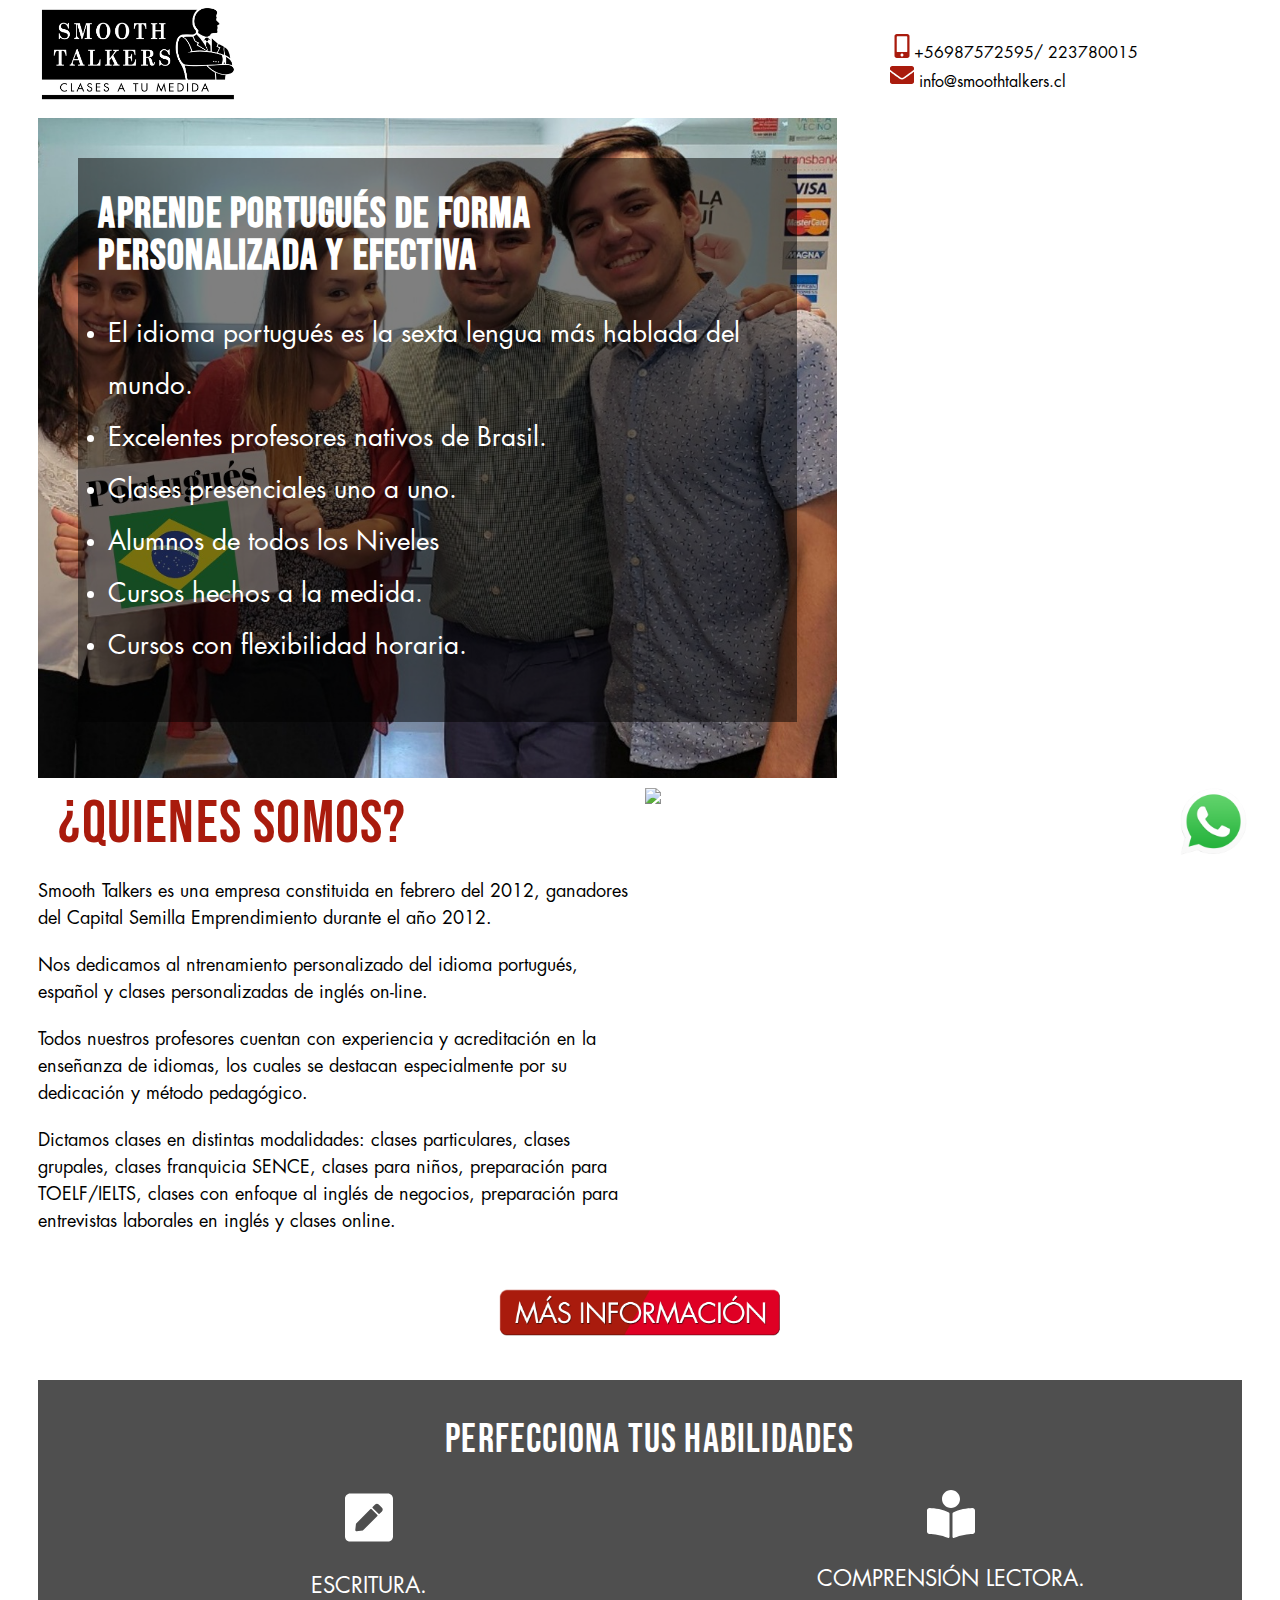
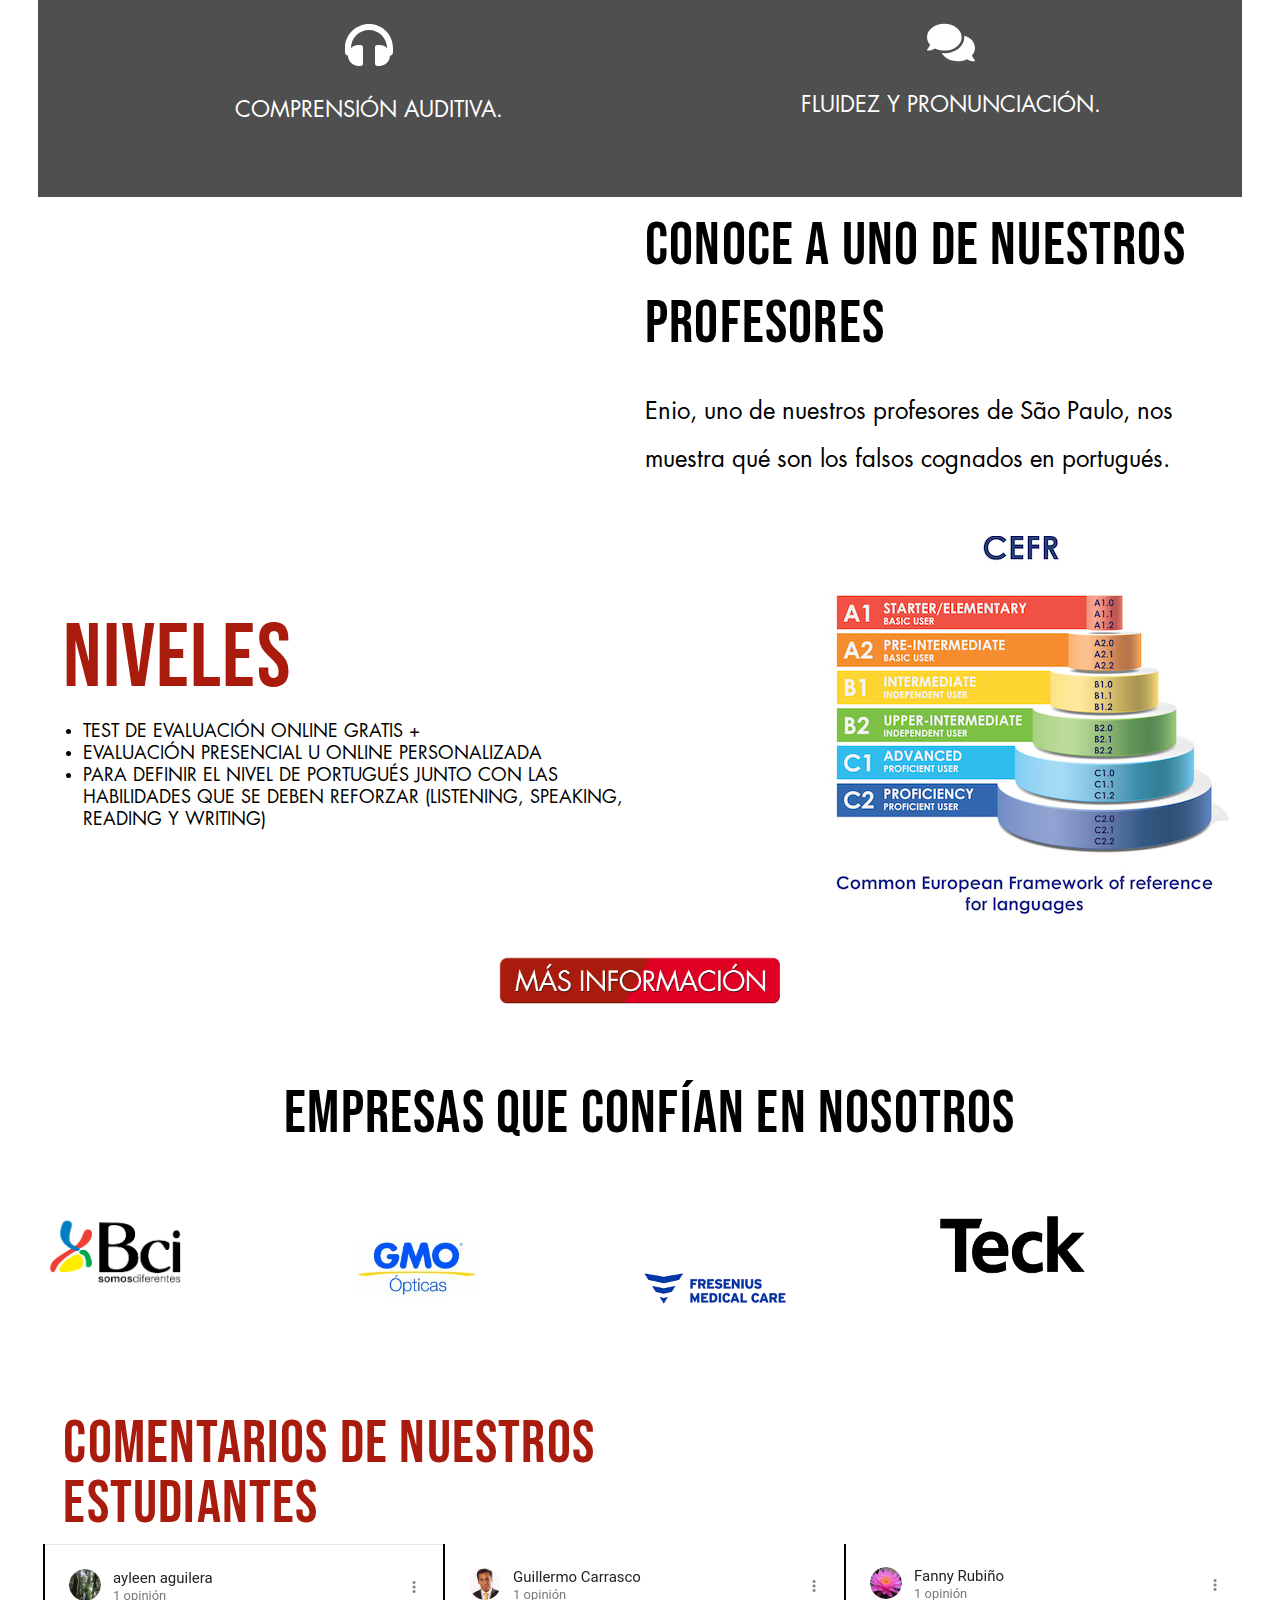
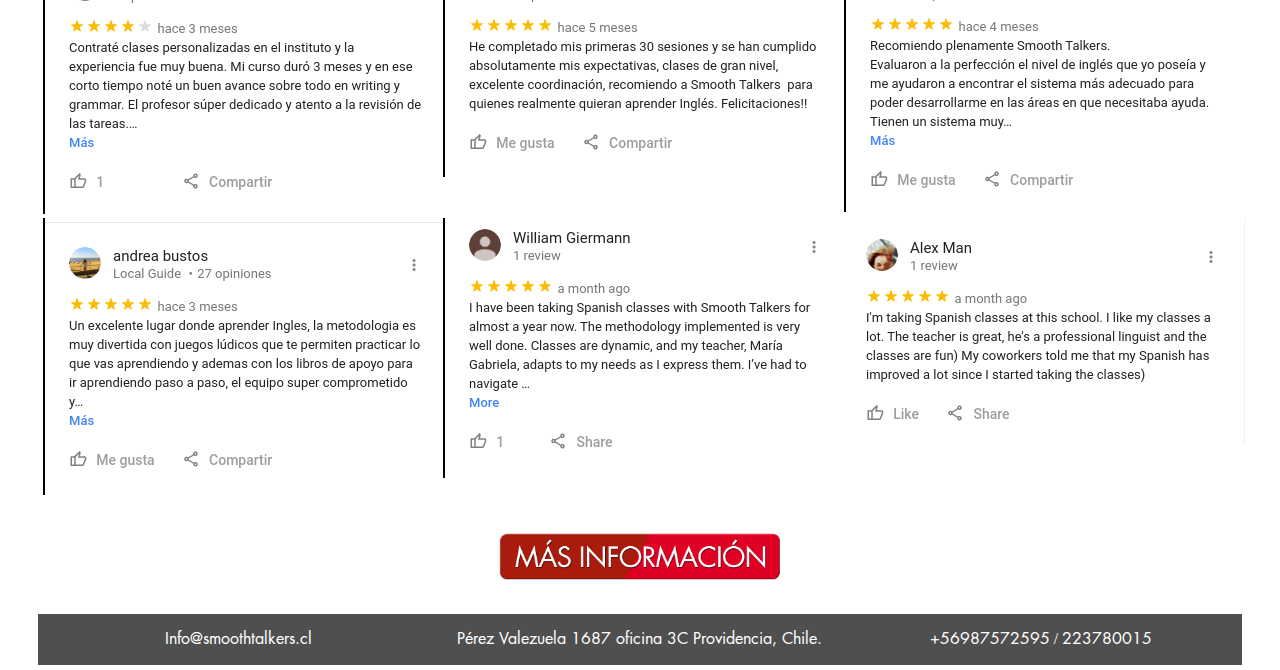
==== index.html @ f0bb1914 "Content updated" ====
<!DOCTYPE html>
<html>
<head>
	<title>Clases de portugués en Santiago</title>
	<meta charset="utf-8">
	<meta name="viewport" content="width=device-width, initial-scale=1">
	<link href="https://fonts.googleapis.com/css?family=Bebas+Neue&display=swap" rel="stylesheet">
	<link rel="stylesheet" type="text/css" href="assets/css/index.css">
	<link rel="stylesheet" type="text/css" href="assets/css/principal-section.css">
	<link rel="stylesheet" type="text/css" href="assets/css/header.css">
	<link rel="stylesheet" type="text/css" href="assets/css/layout-section.css">
</head>
<body>
	
	<header class="header">
		<figure class="header__item header__item-1">
			<img src="assets/img/logo/logo-smooth-talkers-png.png" width="200">
		</figure>
		<section class="header__item header__item-2">
		</section>
		<section class="header__item header__item-3">
			<ul>
				<li>  <img src="assets/icons/phone-solid.svg" width="24px" height="24px" /><a href="tel:+56987572595">+56987572595</a>/ <a href="tel:223780015">223780015</a> </li>
				<li>  <img src="assets/icons/envelope-solid.svg" /> <a href="mailto:info@smoothtalkers.cl">info@smoothtalkers.cl </a></li>
			</ul>
		</section>
	</header>

	<main class="main">
		<section class="layout-section principal-section" >
			<section class="principal-section__item principal-section__item-1">
				<h1 class="principal-section__item principal-section__item-1__title">Aprende Portugués de forma personalizada y efectiva</h1>
				<ul>
					<li>El idioma portugués es la sexta lengua más hablada del mundo.</li>
					<li>Excelentes profesores nativos de Brasil.</li>
					<li>Clases presenciales uno a uno.</li>
					<li>Alumnos de todos los Niveles</li>
					<li>Cursos hechos a la medida.</li>
					<li>Cursos con flexibilidad horaria.</li>
				</ul>
			</section>
			<section class="principal-section__item principal-section__item-2" id="mas-info">
				
	    <iframe
	      id="JotFormIFrame-93096656328670"
	      title="formulario corto"
	      onload="window.parent.scrollTo(0,0)"
	      allowtransparency="true"
	      allowfullscreen="true"
	      allow="geolocation; microphone; camera"
	      src="https://form.jotformz.com/93096656328670"
	      frameborder="0"
	      style="
	      min-width: 100%;
	      height:549px;
	      border:none;"
	      scrolling="no"
	      sandbox="allow-forms allow-top-navigation allow-scripts"
	    >
  	  </iframe>
    	<script type="text/javascript">
  	    var ifr = document.getElementById("JotFormIFrame-93096656328670");
	      if(window.location.href && window.location.href.indexOf("?") > -1) {
	        var get = window.location.href.substr(window.location.href.indexOf("?") + 1);
	        if(ifr && get.length > 0) {
	          var src = ifr.src;
	          src = src.indexOf("?") > -1 ? src + "&" + get : src  + "?" + get;
	          ifr.src = src;
	        }
	      }
        window.handleIFrameMessage = function(e) {
        if (typeof e.data === 'object') { return; }
        var args = e.data.split(":");
        if (args.length > 2) { iframe = document.getElementById("JotFormIFrame-" + args[(args.length - 1)]); } else { iframe = document.getElementById("JotFormIFrame"); }
        if (!iframe) { return; }
        switch (args[0]) {
          case "scrollIntoView":
            iframe.scrollIntoView();
            break;
          case "setHeight":
            iframe.style.height = (parseInt(args[1]) + 57) + "px";
            break;
          case "collapseErrorPage":
            if (iframe.clientHeight > window.innerHeight) {
              iframe.style.height = (window.innerHeight) + "px";
            }
            break;
          case "reloadPage":
            window.location.reload();
            break;
          case "loadScript":
            var src = args[1];
            if (args.length > 3) {
                src = args[1] + ':' + args[2];
            }
            var script = document.createElement('script');
            script.src = src;
            script.type = 'text/javascript';
            document.body.appendChild(script);
            break;
          case "exitFullscreen":
            if      (window.document.exitFullscreen)        window.document.exitFullscreen();
            else if (window.document.mozCancelFullScreen)   window.document.mozCancelFullScreen();
            else if (window.document.mozCancelFullscreen)   window.document.mozCancelFullScreen();
            else if (window.document.webkitExitFullscreen)  window.document.webkitExitFullscreen();
            else if (window.document.msExitFullscreen)      window.document.msExitFullscreen();
            break;
        }
        var isJotForm = (e.origin.indexOf("jotform") > -1) ? true : false;
        if(isJotForm && "contentWindow" in iframe && "postMessage" in iframe.contentWindow) {
          var urls = {"docurl":encodeURIComponent(document.URL),"referrer":encodeURIComponent(document.referrer)};
          iframe.contentWindow.postMessage(JSON.stringify({"type":"urls","value":urls}), "*");
        }
        };
	      if (window.addEventListener) {
	        window.addEventListener("message", handleIFrameMessage, false);
	      } else if (window.attachEvent) {
	        window.attachEvent("onmessage", handleIFrameMessage);
	      }
  	    </script>
			</section>
		</section>
		<section class="layout-section about-us-section">
			<section class="about-us-section__item about-us-section__item-1">
				<h2 class="about-us-section__item-1__title title--original">¿Quienes somos?</h2>
				<p>Smooth Talkers es una empresa constituida en febrero del 2012, ganadores del Capital Semilla Emprendimiento durante el año 2012.</p>

				<p>Nos dedicamos al <strong>ntrenamiento personalizado del idioma portugués</strong>, español y clases personalizadas de inglés on-line.</p>
				<p> Todos nuestros profesores cuentan con experiencia y acreditación en la enseñanza de idiomas, los cuales se destacan especialmente por su dedicación y método pedagógico. </p>
				<p>Dictamos clases en distintas modalidades: clases particulares, clases grupales, clases franquicia SENCE, clases para niños, preparación para TOELF/IELTS, clases con enfoque al inglés de negocios, preparación para entrevistas laborales en inglés y clases online.</p>
			</section>

			<section class="about-us-section__item about-us-section__item-2">
				<img src="assets/img/equipo-en-oficina-smooth-talkers.jpg" width="100%" />
			</section>
		</section>
				<section class="call-to-action">
			<a href="#mas-info">
				<img src="assets/img/mas-información.PNG" class="call-to-action__button" height="140">
			</a>
		</section>

		<section class="layout-section improve-abilities-section">
			<section class="improve-abilities-section__item improve-abilities-section__item-1">
				<h3 class="improve-abilities-section__item-1__title">Perfecciona tus habilidades</h3>
			</section>
			<section class="improve-abilities-section__item improve-abilities-section__item-2">
				<ul>
					<li> <img class="improve-abilities-section__icon" src="assets/icons/pen-square-solid.svg" width="48" />
					<p>Escritura.</p></li>
					<li> <img class="improve-abilities-section__icon" src="assets/icons/book-reader-solid.svg" width="48" />  <p>Comprensión lectora.</p></li>
					<li> <img class="improve-abilities-section__icon" src="assets/icons/headphones-solid.svg" width="48" /><p>Comprensión auditiva.</p></li>
					<li> <img class="improve-abilities-section__icon" src="assets/icons/comments-solid.svg" width="48" /> <p>Fluidez y pronunciación.</p></li>
				</ul>
			</section>
		</section>

		<section class="layout-section our-teachers-section">
			<section class="our-teachers-section__item our-teachers-section__item-1">
				<iframe width="560" height="315" src="https://www.youtube.com/embed/M79aYYjDm9Q" frameborder="0" allow="accelerometer; autoplay; encrypted-media; gyroscope; picture-in-picture" allowfullscreen></iframe>
			</section>
			<section class="our-teachers-section__item our-teachers-section__item-2">
				<h2 class="our-teachers-section__item-2__title title--contrast">Conoce a uno de nuestros profesores</h2>
				<p>Enio, uno de nuestros profesores de São Paulo, nos muestra qué son los falsos cognados en portugués.</p>
			</section>
		</section>

		<section class="layout-section test-your-level-section">
			<section class="test-your-level-section__item test-your-level-section__item-1">
				<h3 class="test-your-level-section__item-1__title">Niveles</h3>
				<ul>
					<li>TEST DE EVALUACIÓN ONLINE GRATIS +</li>
					<li>EVALUACIÓN PRESENCIAL U ONLINE PERSONALIZADA</li>
					<li>PARA DEFINIR EL NIVEL DE PORTUGUÉS JUNTO CON LAS HABILIDADES QUE SE DEBEN REFORZAR (LISTENING, SPEAKING, READING Y WRITING)</li>
				</ul>
			</section>
			 <section class="test-your-level-section__item test-your-level-section__item-2">
			 		<img src="assets/img/niveles-de-idioma.png" alt="test-your-level" />
			 </section> 
		</section>
		<section class="call-to-action">
			<a href="#mas-info">
				<img src="assets/img/mas-información.PNG" class="call-to-action__button" height="140">
			</a>
		</section>
		<section class="layout-section companies-trust-section">
			<section class="companies-trust-section__item companies-trust-section__item-1">
				<h3 class="companies-trust-section__item-1__title title--contrast">Empresas que confían en nosotros</h3>
			</section>
			<section class="companies-trust-section__item-2 companies-trust-section__item-2__companies">
				<figure class="companies-trust-section_item companies-trust-section_item-1">
					<img src="assets/img/companies/bci.png" width="150" />
				</figure>
				<figure class="companies-trust-section_item companies-trust-section_item-1">
					<img src="assets/img/companies/gmo.png" width="150" />
				</figure>
				<figure class="companies-trust-section_item companies-trust-section_item-1">
					<img src="assets/img/companies/fresenius.png" width="150" />
				</figure>
				<figure class="companies-trust-section_item companies-trust-section_item-1">
					<img src="assets/img/companies/teck.png" width="150" />
				</figure>
			</section>
		</section>
		<section class="layout-section students-comment-section">
			<section class="students-comment-section__item students-comment-section__item-1">
				<h3 class="students-comment-section__item-1__title">Comentarios de nuestros estudiantes</h3>
			</section>
			<section class="students-comment-section__item-2 students-comment-section__item-2__companies">
				<figure class="students-comment-section_item students-comment-section_item-1">
					<img src="assets/img/comments/student-comment-ayleen.png" />
				</figure>
				<figure class="students-comment-section_item students-comment-section_item-1">
					<img src="assets/img/comments/student-comment-guillermo.png" />
				</figure>
				<figure class="students-comment-section_item students-comment-section_item-1">
					<img src="assets/img/comments/student-comment-fanny.png" />
				</figure>
				<figure class="students-comment-section_item students-comment-section_item-1">
					<img src="assets/img/comments/student-comment-andrea.png" />
				</figure>
				<figure class="students-comment-section_item students-comment-section_item-1">
					<img src="assets/img/comments/student-comment-william.png" />
				</figure>
				<figure class="students-comment-section_item students-comment-section_item-1">
					<img src="assets/img/comments/student-comment-alex.png" />
				</figure>
			</section>
		</section>			
		</section>	
		<section class="call-to-action">
		<a href="#mas-info">
			<img src="assets/img/mas-información.PNG" class="call-to-action__button" height="140">
		</a>
		</section>
	</main>
	<footer class="footer">
		<a href="mailto:info@smoothtalkers.cl">Info@smoothtalkers.cl </a>
		<p>Pérez Valezuela 1687 oficina 3C Providencia, Chile.</p>
		<section><a href="tel:+56987572595">+56987572595</a> / <a href="tel:223780015">223780015</a> </section>
	</footer>

	<section class="whatsapp-button">
		<figure class="whatsapp-button__container">
			<a href="https://wa.me/56987572595" target="_blank">
				<img src="assets/img/whatsapp-logo-1.png" alt="botón de Whatsapp" width="80" class="whatsapp-button__image">
			</a>
		</figure>
	</section>

	<link rel="stylesheet" type="text/css" href="assets/css/title.css">
	<link rel="stylesheet" type="text/css" href="assets/css/about-us-section.css">
	<link rel="stylesheet" type="text/css" href="assets/css/program-details-section.css">
	<link rel="stylesheet" type="text/css" href="assets/css/our-teachers-section.css">
	<link rel="stylesheet" type="text/css" href="assets/css/improve-abilities-section.css">
	<link rel="stylesheet" type="text/css" href="assets/css/test-your-level-section.css">
	<link rel="stylesheet" type="text/css" href="assets/css/companies-trust-section.css">
	<link rel="stylesheet" type="text/css" href="assets/css/students-comment-section.css">
	<link rel="stylesheet" type="text/css" href="assets/css/footer.css">
	<link rel="stylesheet" type="text/css" href="assets/css/call-to-action.css">
	<link rel="stylesheet" type="text/css" href="assets/css/whatsapp-button.css">

	<!-- Facebook Pixel Code -->
		<script>
			!function(f,b,e,v,n,t,s) {if(f.fbq)return;n=f.fbq=function(){n.callMethod? n.callMethod.apply(n,arguments):n.queue.push(arguments)}; if(!f._fbq)f._fbq=n;n.push=n;n.loaded=!0;n.version='2.0'; n.queue=[];t=b.createElement(e);t.async=!0; t.src=v;s=b.getElementsByTagName(e)[0]; s.parentNode.insertBefore(t,s)}(window,document,'script', 'https://connect.facebook.net/en_US/fbevents.js'); fbq('init', '612900362850336'); fbq('track', 'PageView');
		</script>
		<noscript>
		 <img height="1" width="1" 
		src="https://www.facebook.com/tr?id=612900362850336&ev=PageView
		&noscript=1"/>
		</noscript>
	<!-- End Facebook Pixel Code -->
</body>
</html>
---- assets/css/index.css ----
@font-face {
  font-family: Futura;
  src: url('../fonts/FuturaStd-Book.otf') format("WOFF");
  font-weight: normal;
}
@font-face {
  font-family: Futura;
  src: url('../fonts/FuturaStd-Book.otf') format("WOFF");
  font-weight: 600;
}

body {
	margin: 5px 3vw;
}

figure {
	margin: 0;
}

p, li,a {
	font-family: Futura, sans-serif;
}

h1, h2,h3 {
	letter-spacing: 1.2px;
	margin: 0;
	font-family: 'Bebas Neue', cursive;	
}


@media screen and (max-width: 425px) { 
	h1,h2,h3,h4,h5,h6 {
		text-align: center;
	}
	section,figure {
		justify-content: center;
	}
}

a {
	text-decoration: none;
	color: black;
}
---- assets/css/principal-section.css ----
.principal-section {
	display: grid;
	grid-template-columns: repeat(6, 1fr);	
	grid-gap: 10px;
}

.principal-section__item-1 ul {
	background: rgba(0,0,0,0.5);
	margin-top: 0;
}

.principal-section__item-1 li {
	color: white;
	font-size: 26px;
	font-weight: 400;
	margin: 0;	
	line-height: 2;
}

.principal-section__item-1__title {
	margin: 0;	
	color: white;
	font-size: 42px;
	font-weight: bold;
	line-height: 1;	
	background: rgba(0,0,0,0.5);
}

@media screen and (min-width: 426px) {
	.principal-section__item-1 {
		grid-column: 1/5;
		background-image: url("../img/aprende-portugues-con-smooth-talkers.jpeg");
		background-size: cover;
		background-position: center;	
		max-width: 100%;
		padding: 5% 5%;
	}

	.principal-section__item-1__title {
		padding: 5% 30% 30px 20px;
	}

	.principal-section__item-1 ul {
		padding: 0 0 50px 30px;
	}

	.principal-section__item-2 {
		display: block;
		grid-column: 5/7;
	}
}

@media screen and (max-width: 425px) {
	.principal-section {
		display: grid;
		grid-template-columns: 1fr;
		grid-template-rows: auto;
		grid-gap: 10px;
		align-items: end;
		width: 100%;
		background-image: url("../img/aprende-portugues-con-smooth-talkers.jpeg");
		background-size: 100% 50%;
		max-width: 100%;
		background-position: top;
		background-repeat: no-repeat;
		padding-top: 20px;
	}	

	.principal-section__item-1 ul {
		padding: 30px 30px;
	}

	.principal-section li {
		line-height: 1.2;
	}
}
---- assets/css/header.css ----
.header {
	display: grid;
	grid-template-columns: repeat(6, 1fr);
	grid-gap: 10px;
	align-items: end;
	width: 100%;
	font-family: Futura, sans-serif;
}

.header__item-2 h1 {
	font-weight: normal;
	font-size: 18px;
}

.header li {
	list-style-type: none;
}


@media screen and (min-width: 426px) {
	.header__item-1 {
		grid-column: 1/2;
	}

	.header__item-2 {
		grid-column: 2/5;	
	}

	.header__item-3 {
		grid-column: 5/7;
	}	
}

@media screen and (max-width: 425px) {
	.header {
		display: grid;
		grid-template-columns: 1fr;
		grid-template-rows: auto;
		grid-gap: 10px;
		align-items: end;
		width: 100%;
		justify-content: center;
	}	
	.header__item-1 {
		text-align: center;
	}

	.header__item-2 h1 {
		margin: 0;
	}

}
---- assets/css/layout-section.css ----
.layout-section {
	margin: 10px 0;
}
---- assets/css/title.css ----
.title--original {
	font-weight: 500;
	color: #a91b0d;	
}

.title--contrast {
	font-weight: 400;
	color: black;
}
---- assets/css/about-us-section.css ----
.about-us-section {
	display: grid;
	grid-template-columns: repeat(6, 1fr);	
	grid-gap: 10px;
}

.about-us-section__item-1__title {
	font-size: 60px;
	padding-left: 20px;
	margin: 0;
}	

@media screen and (min-width: 426px) {
	.about-us-section__item-1 {
		grid-column: 1/4;
	}

	.about-us-section__item-2 {
		display: block;
		grid-column: 4/7;
	}

	.about-us-section p {
	margin-bottom: 20px;
	line-height: 1.5;
	font-size: 18px;
	}
}

@media screen and (max-width: 425px) {
	.about-us-section {
		display: grid;
		grid-template-columns: 1fr;
		grid-template-rows: auto;
		grid-gap: 10px;
		align-items: end;
		width: 100%;
	}	
}
---- assets/css/program-details-section.css ----
.program-details-section {
	display: grid;
	grid-template-columns: repeat(6, 1fr);	
	grid-gap: 10px;
	background: #4f4f4f;
	color: white;
	padding: 5% 0 3% 0;
	align-items: center;
}

.program-details-section__item-2 li { 
	font-size: 30px;
	font-weight: 500;
	font-family: 'Bebas Neue', cursive;
}

.program-details-section__item-1__title {
	font-size: 60px;
	font-weight: 500;
	padding-left: 20px;
	margin-bottom: 0;
	line-height: 1;
}

@media screen and (min-width: 426px) {
	.program-details-section__item-1 {
		grid-column: 1/4;
	}

	.program-details-section__item-2 {
		display: block;
		grid-column: 4/7;
	}

	.program-details-section__item-1__title {
		padding-right: 10%;
	}
}

@media screen and (max-width: 425px) {
	.program-details-section {
		display: grid;
		grid-template-columns: 1fr;
		grid-template-rows: auto;
		grid-gap: 10px;
		align-items: end;
		width: 100%;
	}	

	.program-details-section__item-1__title {
		font-size: 50px;
		font-weight: 500;
		padding-left: 20px;
		margin-bottom: 0;
		line-height: 1;
	}

	.program-details-section__item-2 li { 
		font-size: 18px;
		font-weight: 500;
	}
}
---- assets/css/our-teachers-section.css ----
.our-teachers-section {
	display: grid;
	grid-template-columns: repeat(6, 1fr);	
	grid-gap: 10px;
	padding: 0 5px;
	align-items: start;
}

.our-teachers-section__item-2 li { 
	font-size: 26px;
	font-weight: 500;
}

.our-teachers-section__item-2__title {
	font-size: 60px;
	line-height: 1.3;
}

@media screen and (min-width: 426px) {
	.our-teachers-section__item-1 {
		grid-column: 1/4;
	}

	.our-teachers-section__item-2 {
		grid-column: 4/7;
	}

	.our-teachers-section p {
	line-height: 2;
	font-size: 24px;
	}
}

@media screen and (max-width: 425px) {
	.our-teachers-section {
		display: grid;
		grid-template-columns: 1fr;
		grid-template-rows: auto;
		grid-gap: 10px;
		align-items: end;
	}	
	.our-teachers-section__item-2,
	.our-teachers-section__item-1,
	.our-teachers-section__item-1 iframe {
 		max-width: 90vw;
	}
	
	.our-teachers-section__item-2__title {
		font-size: 50px;
		font-weight: 500;
		padding-left: 20px;
		line-height: 1;
	}

	.our-teachers-section__item-2 li { 
		font-size: 18px;
		font-weight: 500;
	}
}
---- assets/css/improve-abilities-section.css ----
.improve-abilities-section {
	display: grid;
	grid-template-columns: repeat(6, 1fr);	
	grid-template-rows: auto;	
	grid-gap: 10px;
	background: #4f4f4f;
	color: white;
	padding: 3% 0;
	align-items: center;
}

.improve-abilities-section__item-2 li { 
	font-size: 22px;
	font-weight: 600;
	text-transform: uppercase;
	list-style-type: none;
}
.improve-abilities-section__item-1__title {
	font-size: 40px;
	font-weight: 500;
	padding-left: 20px;
}

@media screen and (min-width: 426px) {

	.improve-abilities-section {
		max-height: 400px;
	}


	.improve-abilities-section__item-1 {
	grid-column: 1/7;
	justify-self: center;
	}

	.improve-abilities-section__item-2 {
		display: block;
		grid-column: 1/7;
	}

	.improve-abilities-section__item-2 ul {
		display: grid;
		grid-template-columns: 1fr 1fr;
		justify-items: center;
		justify-content: center;
		text-align: center;

	}
}

@media screen and (max-width: 425px) {
	.improve-abilities-section {
		grid-template-columns: 1fr;
		grid-template-rows: auto;
		grid-gap: 10px;
		align-items: end;
		width: 100%;
	}	

	.improve-abilities-section__item-2 {
		justify-content: center;
	}

	.improve-abilities-section__item-2 ul {
		display: grid;
		grid-template-columns: 1fr;
		justify-content: center;
		text-align: center;
		padding: 0;
	}
}
---- assets/css/test-your-level-section.css ----
.test-your-level-section {
	display: grid;
	grid-template-columns: repeat(6, 1fr);	
	grid-gap: 10px;
	padding: 0 5px;
	align-items: center;
	justify-content: space-between;
}


.test-your-level-section__item-1 li { 
	font-size: 18px;
	font-weight: 500;
}


.test-your-level-section__item-1__title {
	margin-top: 0;
	font-size: 90px;
	font-weight: 500;
	padding-left: 20px;
	margin-bottom: 0;
	line-height: 1;
	color: #a91b0d;
}

@media screen and (min-width: 426px) {
	.test-your-level-section__item-1 {
		grid-column: 1/4;
	}

	.test-your-level-section__item-2 {
		grid-column: 4/7;
		justify-self: end;
	}
}

@media screen and (max-width: 425px) {
	.test-your-level-section {
		display: grid;
		grid-template-columns: 1fr;
		grid-template-rows: auto;
		grid-gap: 10px;
		align-items: end;
	}	

	.test-your-level-section img {
		max-width: 90vw;
	}

	.test-your-level-section p {
		max-width: 96vw
	}

	.test-your-level-section__item-1 {
		max-width: 96vw
	}

	.test-your-level-section__item-1__title {
		font-size: 50px;
		font-weight: 500;
		padding-left: 20px;
		line-height: 1;
	}

	.test-your-level-section__item-1 li { 
		font-size: 18px;
		font-weight: 500;
		list-style-type: none;
	}

		.test-your-level-section__item-1 ul , .test-your-level-section__item-1 h3 {
			padding-left: 0;
		}
}
---- assets/css/companies-trust-section.css ----
.companies-trust-section {
	display: grid;
	grid-template-columns: repeat(6, 1fr);	
	grid-gap: 10px;
	padding: 3% 5px;
	align-items: center;
}

.companies-trust-section__item-1__title {
	margin-top: 0;
	margin-bottom: 5%;
	padding-left: 20px;
	font-size: 60px;	
	line-height: 1;
	text-align: center;
}

@media screen and (min-width: 426px) {
.companies-trust-section__item-1 {
	grid-column: 1/7;
}

.companies-trust-section__item-2__companies {
	grid-column: 1/7;
	display: grid;
		grid-template-columns: repeat(4, 1fr);
}
}

@media screen and (max-width: 425px) {
	.companies-trust-section {
		display: grid;
		grid-template-columns: 1fr;
		grid-template-rows: auto;
		grid-gap: 10px;
		align-items: end;
		width: 100%;
	}	

	.companies-trust-section__item-1__title {
		font-size: 50px;
		font-weight: 500;
		padding-left: 20px;
		line-height: 1;
	}

	.companies-trust-section__item-2__companies {
		grid-column: 1/7;
		display: grid;
		grid-template-columns: repeat(1, 1fr);
		justify-content: center;
		justify-items: center;
	}
}
---- assets/css/students-comment-section.css ----
.students-comment-section {
	display: grid;
	grid-template-columns: repeat(6, 1fr);	
	grid-gap: 10px;
	padding: 0 5px;
	align-items: center;
}

.students-comment-section__item-1__title mark {
	background-color: #a91b0d;
	color: white;
}

.students-comment-section__item-1__title {
	margin-top: 0;
	font-size: 60px;
	font-weight: 500;
	padding-left: 20px;
	margin-bottom: 0;
	line-height: 1;
	color: #a91b0d
}

@media screen and (min-width: 426px) {
	.students-comment-section__item-1 {
		grid-column: 1/4;
	}
	.students-comment-section__item-2__companies {
		grid-column: 1/7;
		display: grid;
		grid-template-columns: repeat(3, 1fr);
	}
}

@media screen and (max-width: 425px) {
	.students-comment-section {
		display: grid;
		grid-template-columns: 90vw;
		grid-template-rows: auto;
		grid-gap: 10px;
		align-items: end;
		width: 100%;
	}	

.students-comment-section__item-1__title {
		font-size: 40px;
		font-weight: 500;
		padding-left: 20px;
		margin-bottom: 0;
		line-height: 1;
	}

	.students-comment-section img {
		width: 90vw;
	}
}
---- assets/css/footer.css ----
.footer {
	display: grid;
	justify-content: space-around;
	grid-template-columns: repeat(3,1fr);
	justify-items: center;
	background: #4f4f4f;
	color: white;
}

.footer a {
	color: white;
	margin: 16px 0;
}

.footer section {
	margin: 16px 0;	
}

@media screen and (max-width: 425px) {
	.footer {
		grid-template-columns: 1fr;
		justify-content: center;
		text-align: center;
	}

}
---- assets/css/call-to-action.css ----
.call-to-action {
	display: flex;
	align-items: center;
	justify-content: center;
}

.call-to-action img {
	height: 100px;
}

.button-more-info {
	height: 60px;
}
---- assets/css/whatsapp-button.css ----
.whatsapp-button {
	position: fixed;
	bottom: 2vh;
	right: 1vw;
	padding-bottom: 15px;
	padding-right: 15px;
}
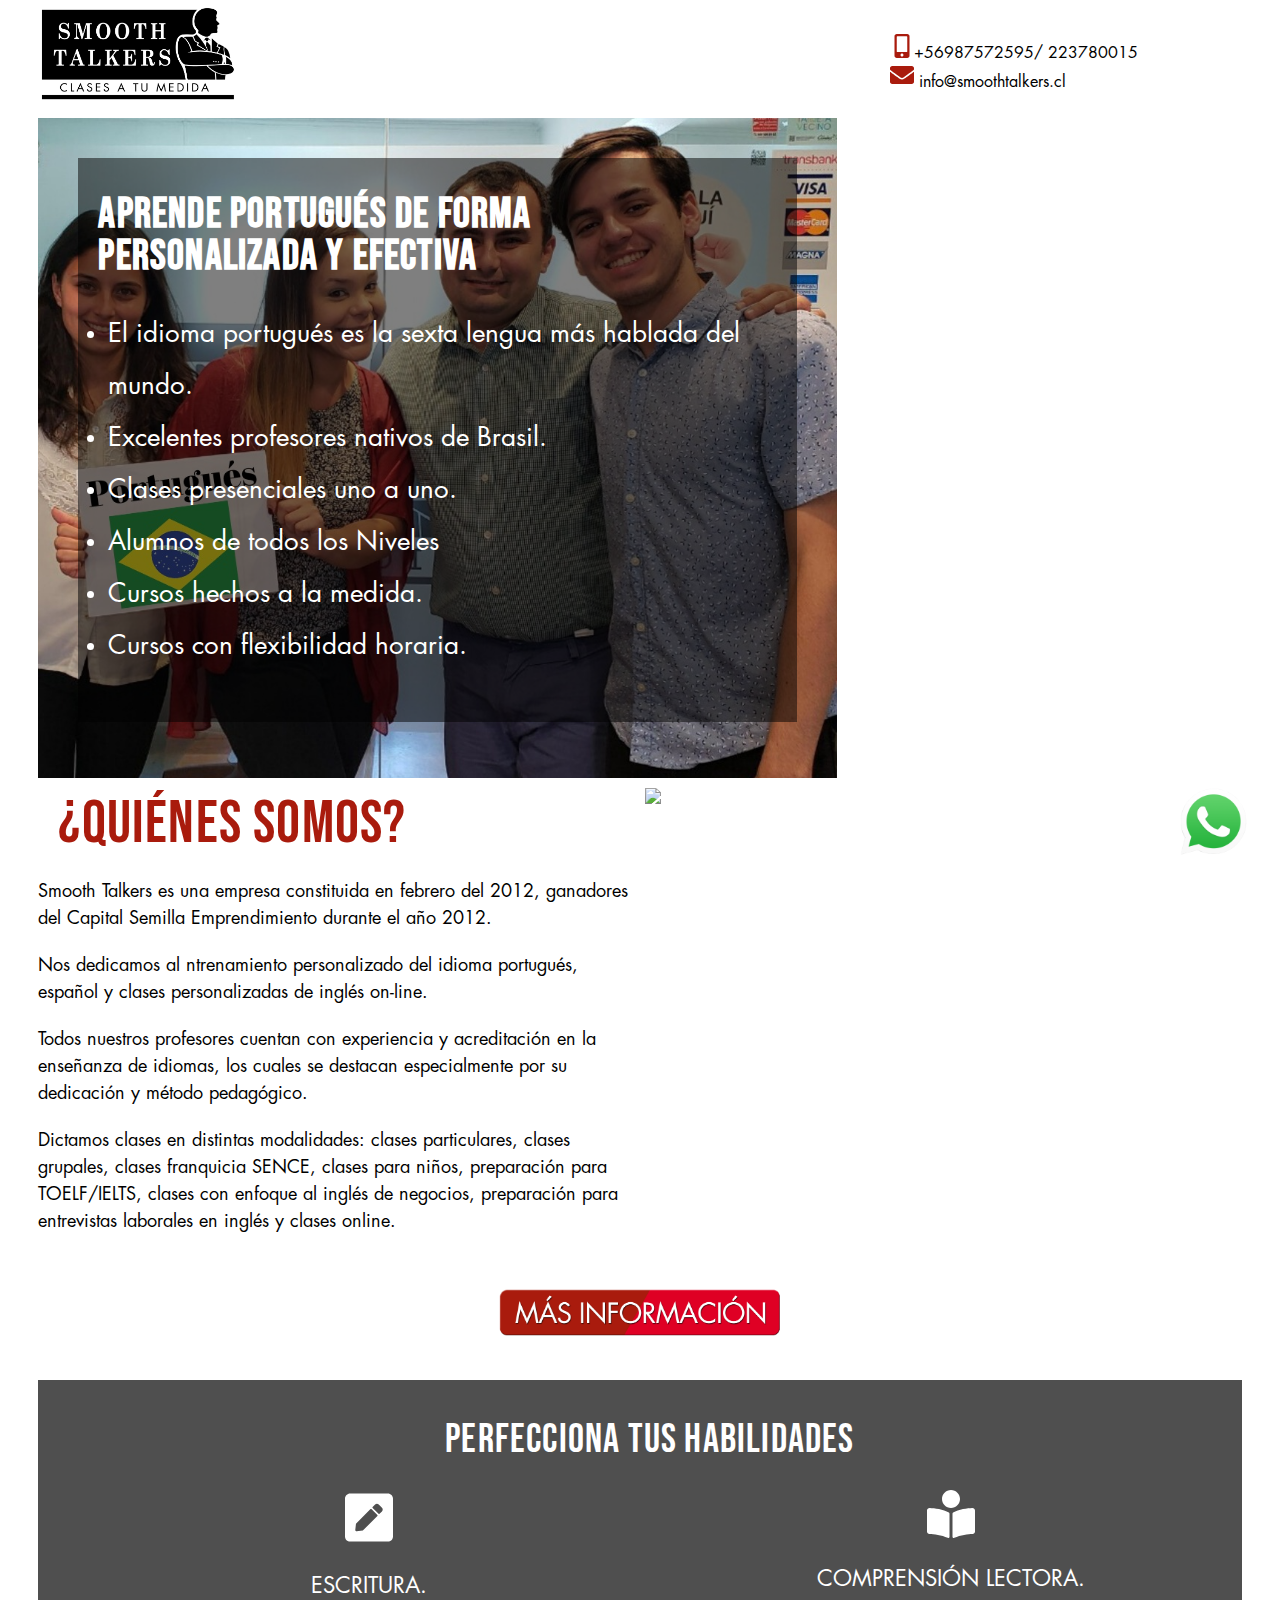
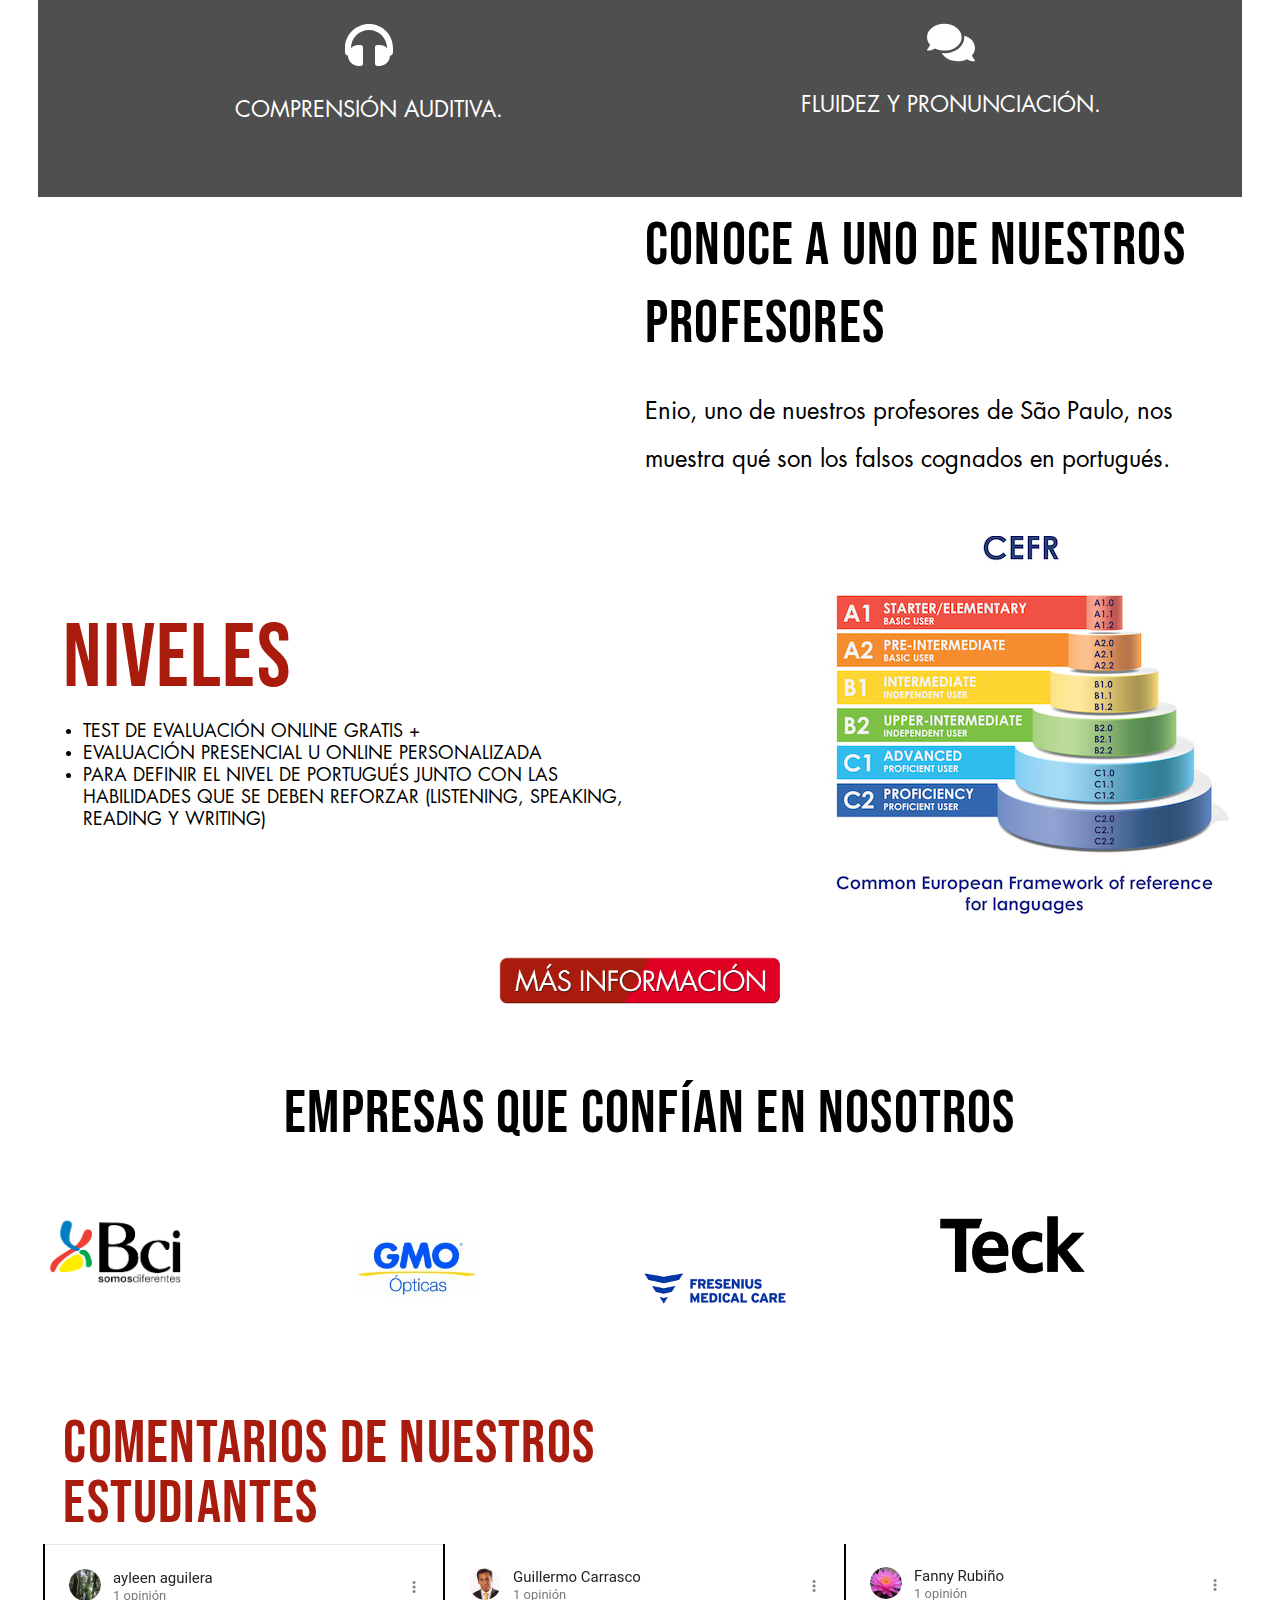
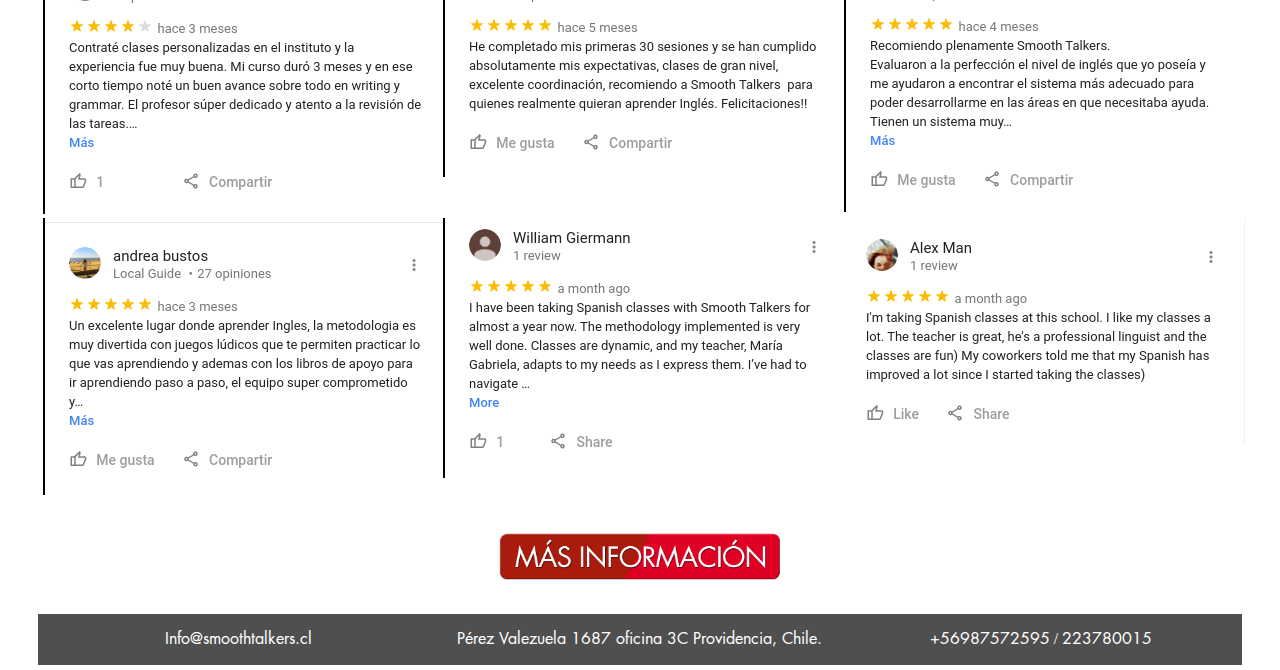
==== commit 87d7e685: "Content updated" ====
--- a/index.html
+++ b/index.html
@@ -122,7 +122,7 @@
 		</section>
 		<section class="layout-section about-us-section">
 			<section class="about-us-section__item about-us-section__item-1">
-				<h2 class="about-us-section__item-1__title title--original">¿Quienes somos?</h2>
+				<h2 class="about-us-section__item-1__title title--original">¿Quiénes somos?</h2>
 				<p>Smooth Talkers es una empresa constituida en febrero del 2012, ganadores del Capital Semilla Emprendimiento durante el año 2012.</p>
 
 				<p>Nos dedicamos al <strong>ntrenamiento personalizado del idioma portugués</strong>, español y clases personalizadas de inglés on-line.</p>
--- a/assets/css/improve-abilities-section.css
+++ b/assets/css/improve-abilities-section.css
@@ -20,6 +20,32 @@
 	font-weight: 500;
 	padding-left: 20px;
 }
+
+.improve-abilities-section__icon:hover {
+  animation: shake 0.82s cubic-bezier(.36,.07,.19,.97) both;
+  transform: translate3d(0, 0, 0);
+  backface-visibility: hidden;
+  perspective: 1000px;
+}
+
+@keyframes shake {
+  10%, 90% {
+    transform: translate3d(-1px, 0, 0);
+  }
+  
+  20%, 80% {
+    transform: translate3d(2px, 0, 0);
+  }
+
+  30%, 50%, 70% {
+    transform: translate3d(-4px, 0, 0);
+  }
+
+  40%, 60% {
+    transform: translate3d(4px, 0, 0);
+  }
+}
+
 
 @media screen and (min-width: 426px) {
 
--- a/assets/css/call-to-action.css
+++ b/assets/css/call-to-action.css
@@ -10,4 +10,18 @@
 
 .button-more-info {
 	height: 60px;
+}
+
+.call-to-action.text a {
+	background: #a91b0d;
+	color: white;
+	font-family: 'Bebas Neue', cursive;	
+	padding: 10px 20px;
+	font-size: 2em;
+	border-radius: 5px;
+	margin-bottom: 5px;
+}
+
+.call-to-action a:hover {
+	background: #ff1a04;
 }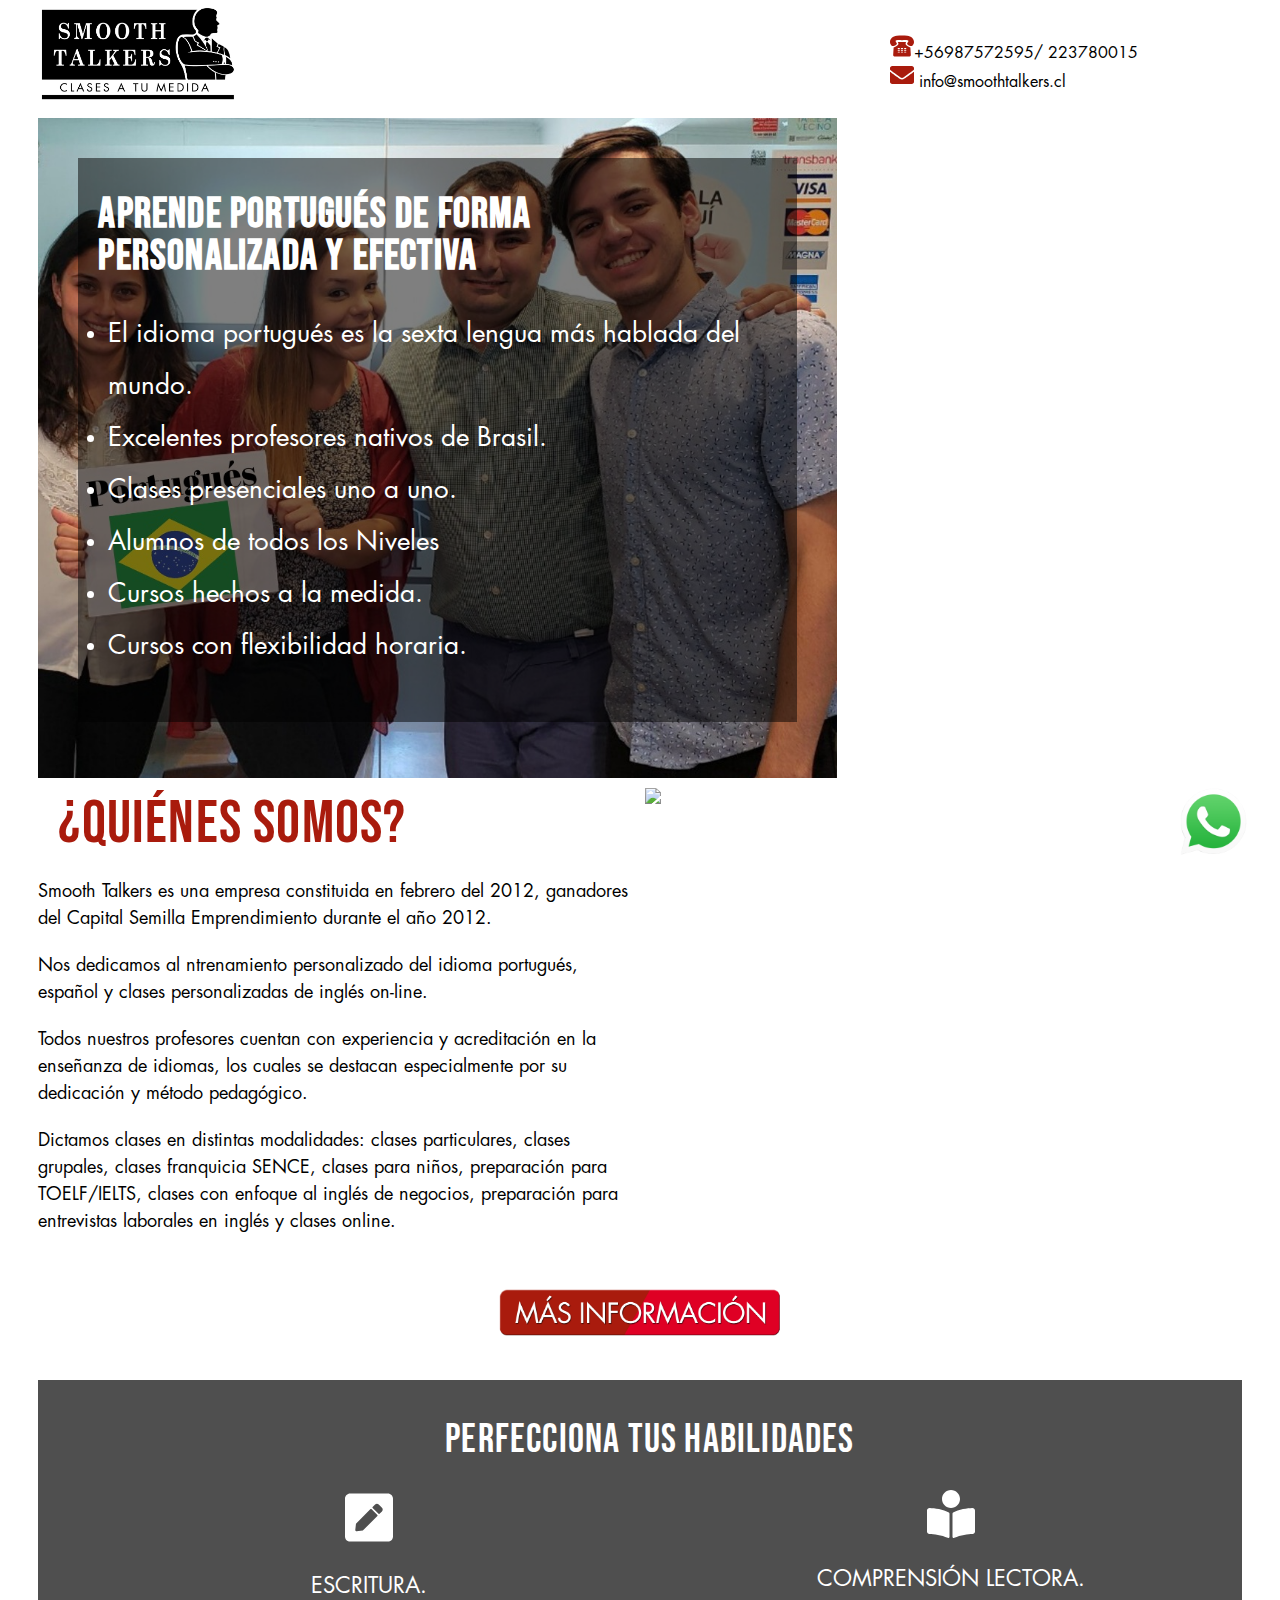
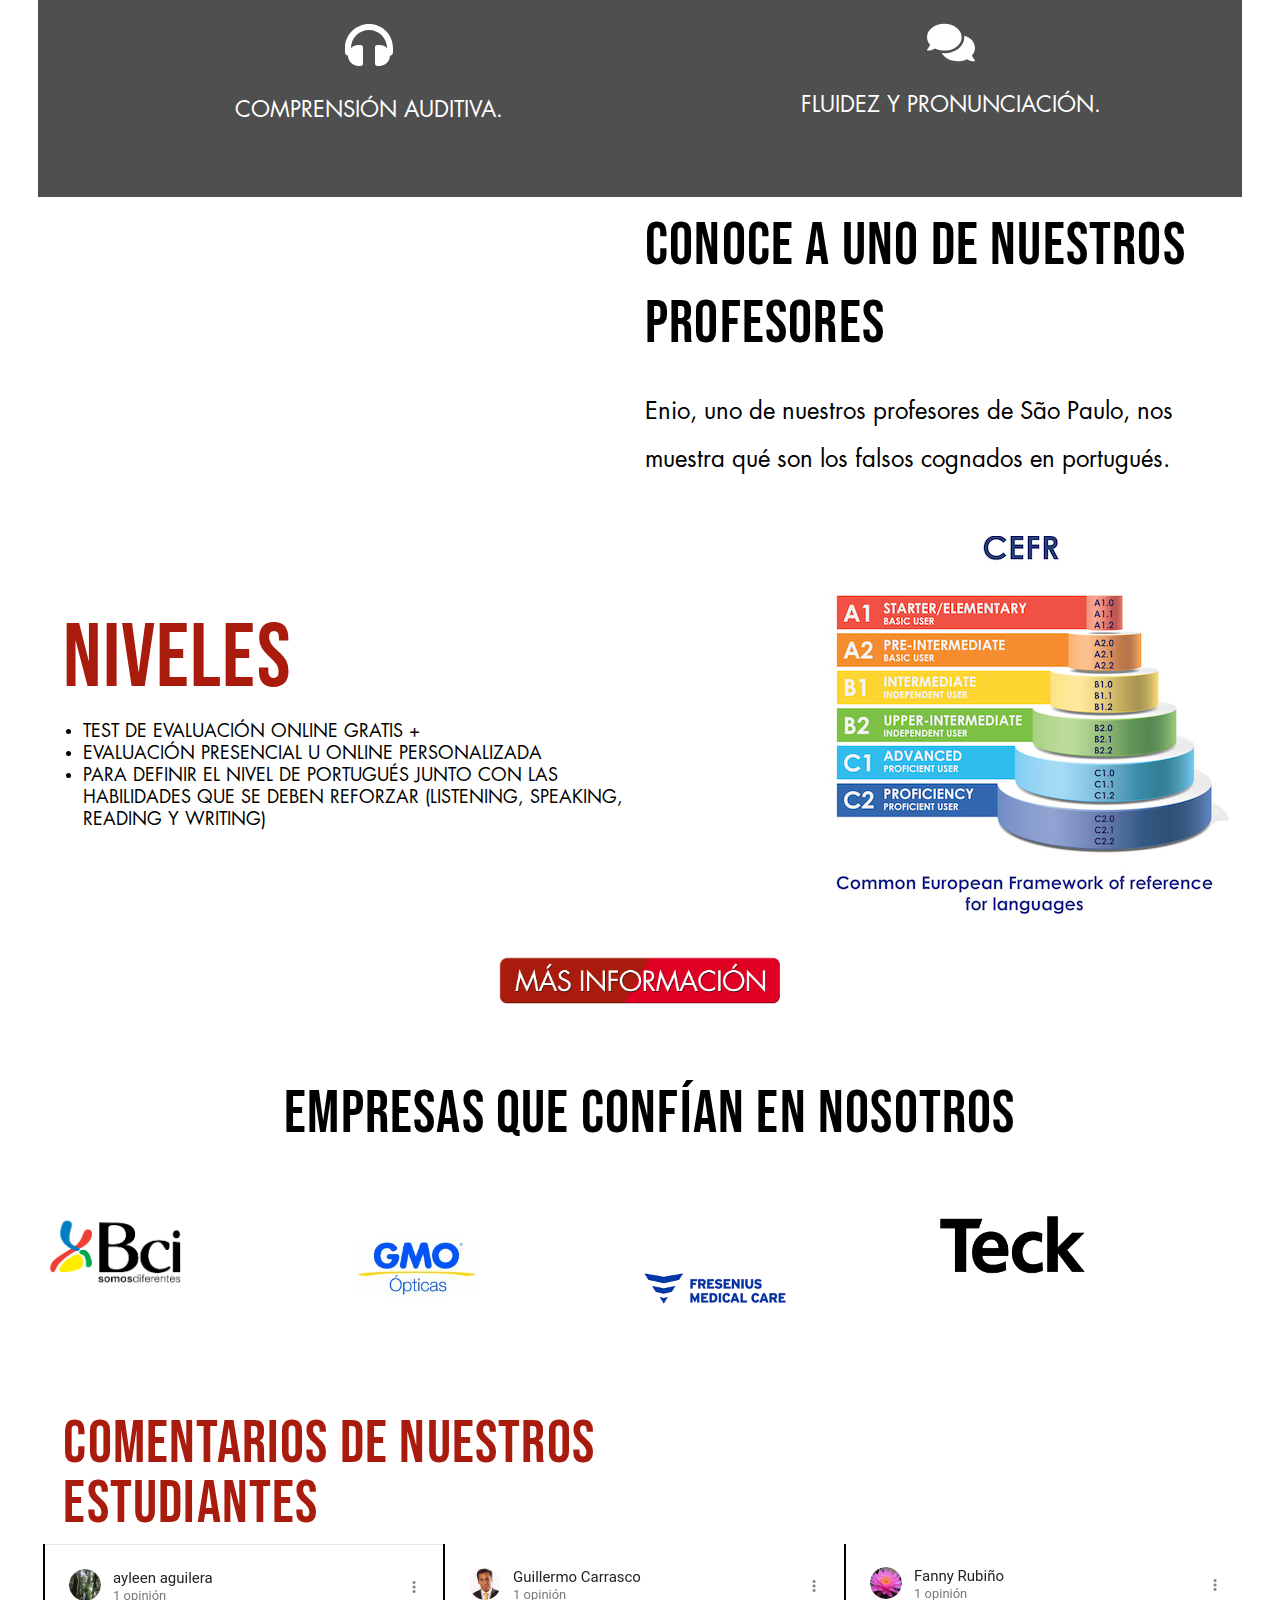
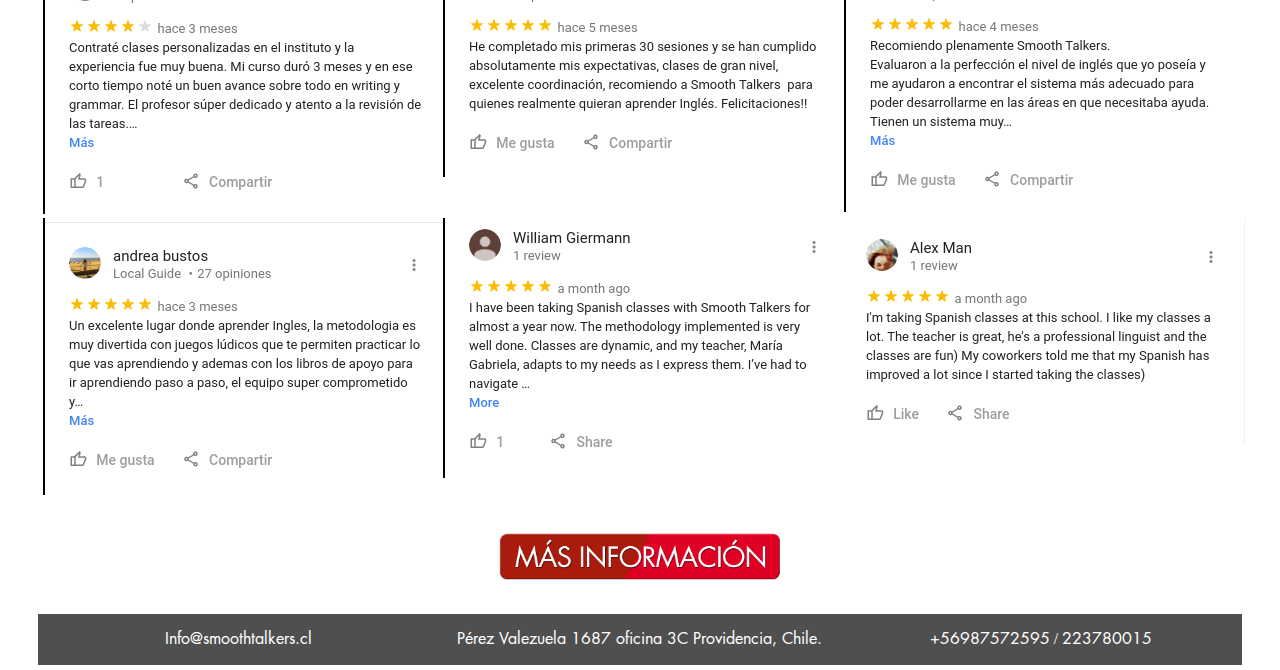
==== commit dfc9792e: "Content updated" ====
--- a/index.html
+++ b/index.html
@@ -9,7 +9,16 @@
 	<link rel="stylesheet" type="text/css" href="assets/css/principal-section.css">
 	<link rel="stylesheet" type="text/css" href="assets/css/header.css">
 	<link rel="stylesheet" type="text/css" href="assets/css/layout-section.css">
-</head>
+
+	<!-- Global site tag (gtag.js) - Google Ads: 1014697950 -->
+	<script async src="https://www.googletagmanager.com/gtag/js?id=AW-1014697950"></script>
+	<script>
+	  window.dataLayer = window.dataLayer || [];
+	  function gtag(){dataLayer.push(arguments);}
+	  gtag('js', new Date());
+	</script>
+	</head>
+
 <body>
 	
 	<header class="header">
--- a/assets/css/call-to-action.css
+++ b/assets/css/call-to-action.css
@@ -22,6 +22,6 @@
 	margin-bottom: 5px;
 }
 
-.call-to-action a:hover {
+.call-to-action.text a:hover {
 	background: #ff1a04;
 }